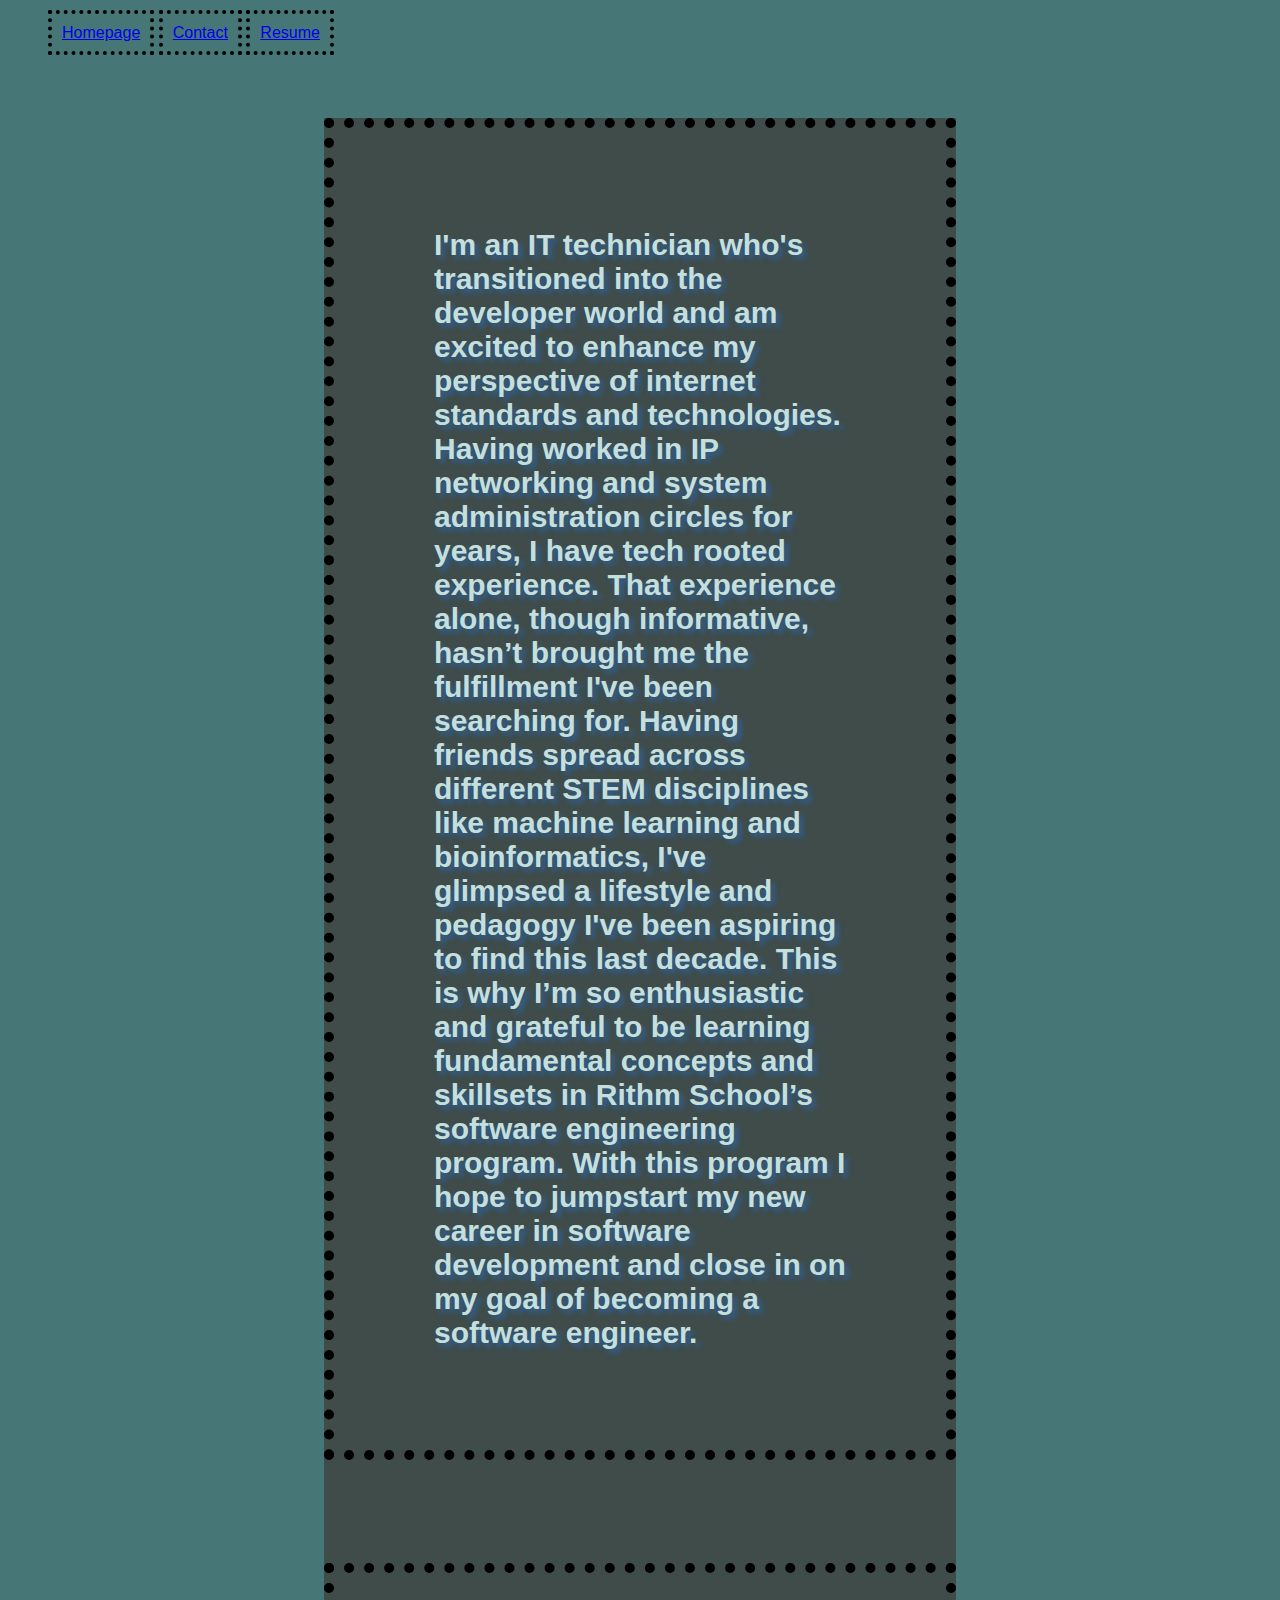
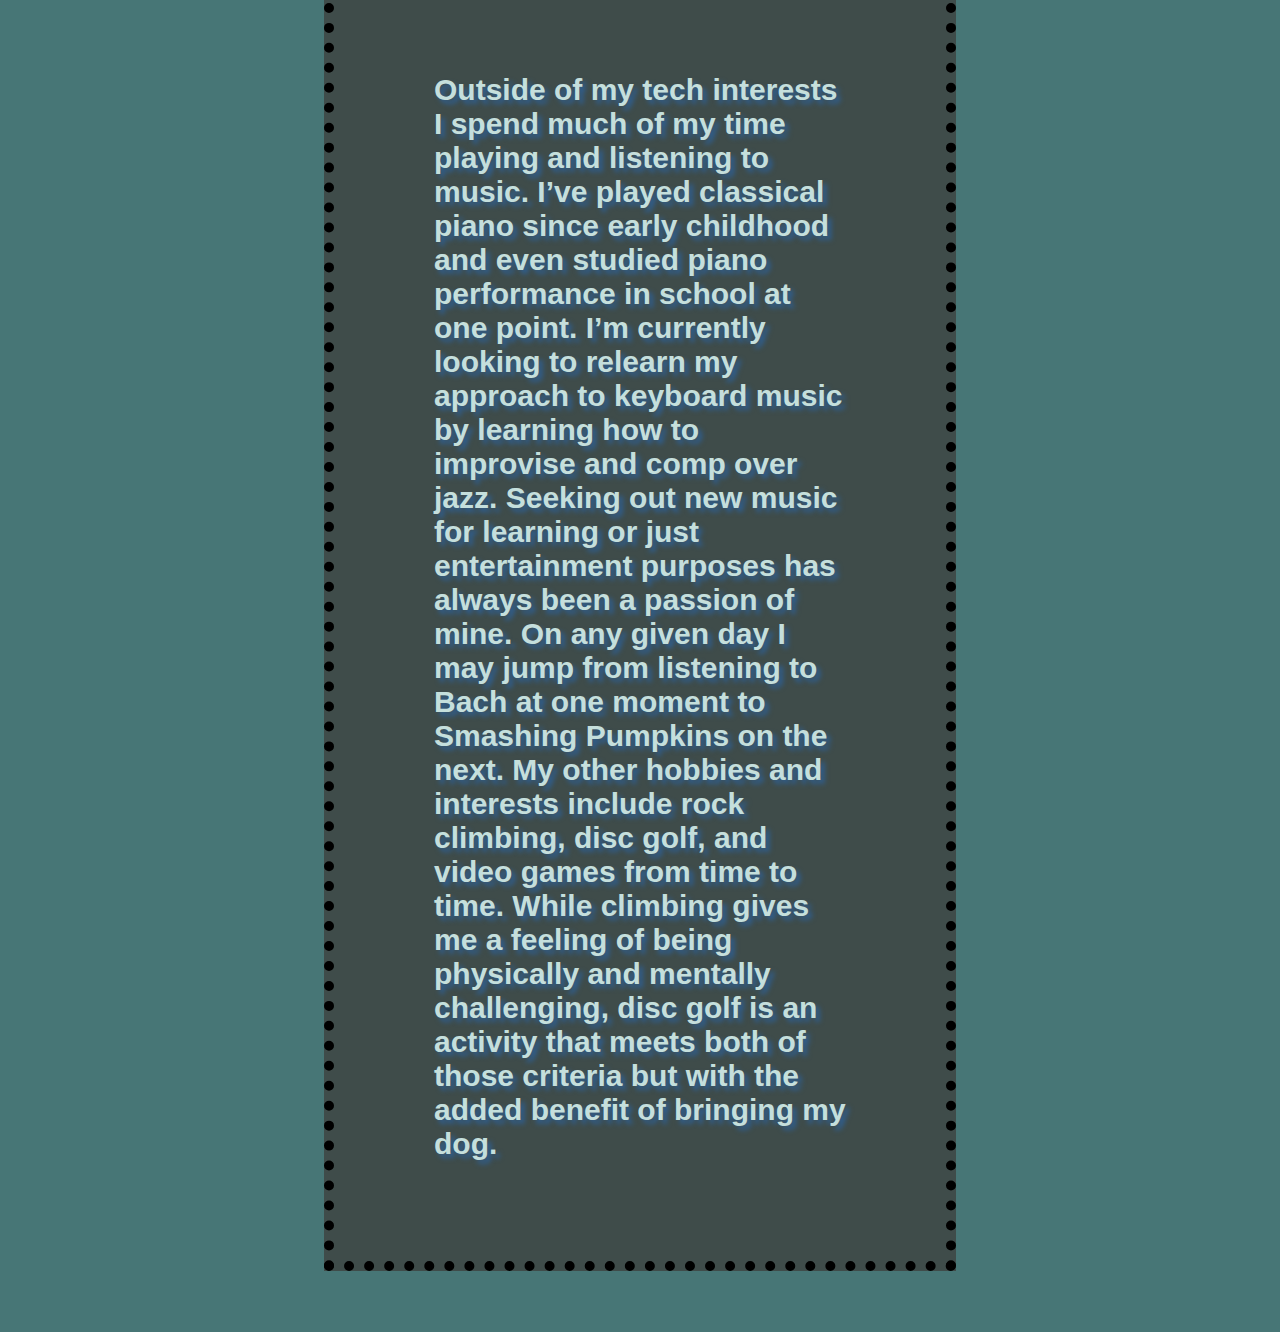
==== aboutme.html @ dcba47f9 "2nd draft of personal site with updated entry file" ====
<!DOCTYPE html>
<html lang="en">
<head>
  <meta charset="UTF-8">
  <meta name="viewport" content="width=device-width, initial-scale=1.0">
  <title>About Me</title>
  <link rel="stylesheet" href="personalSite.css">
</head>
<body>
  <nav>
    <ul>
      <li><a href="index.html">Homepage</a></li>
      <li><a href="Contact.html">Contact</a></li>
      <li><a href="resume.pdf">Resume</a></li>
    </ul>
  </nav>
  <h1>
  <div id="blackbg">
    <p id="#para">I'm an IT technician who's transitioned into the developer world and am excited to enhance my perspective of internet standards and technologies.  Having worked in IP networking and system administration circles for years, I have tech rooted experience.   That experience alone, though informative, hasn’t brought me the fulfillment I've been searching for.  Having friends spread across different STEM disciplines like machine learning and bioinformatics, I've glimpsed a lifestyle and pedagogy I've been aspiring to find this last decade.  This is why I’m so enthusiastic and grateful to be learning fundamental concepts and skillsets in Rithm School’s software engineering program.  With this program I hope to jumpstart my new career in software development and close in on my goal of becoming a software engineer.</p>
    <br>
    <p id="para">Outside of my tech interests I spend much of my time playing and listening to music.  I’ve played classical piano since early childhood and even studied piano performance in school at one point.  I’m currently looking to relearn my approach to keyboard music by learning how to improvise and comp over jazz.  Seeking out new music for learning or just entertainment purposes has always been a passion of mine.  On any given day I may jump from listening to Bach at one moment to Smashing Pumpkins on the next.  My other hobbies and interests include rock climbing, disc golf, and video games from time to time.  While climbing gives me a feeling of being physically and mentally challenging, disc golf is an activity that meets both of those criteria but with the added benefit of bringing my dog.
    </p>
  </div>
</body>
</html>
---- personalSite.css ----
body {
  background-color:rgb(71, 118, 118);
}

h1, h2 {
  font-family: Arial;
  text-align: center;
  color: rgb(197, 223, 220);
  text-shadow: 4px 4px 5px rgb(46, 96, 149);
}

h1 {
  font-size: 90px;
}
h2 {
  font-size: 45px;
}
h4 {
  font-size: 30px;
  text-align: center;
  padding: 10px;
  color:rgb(197, 223, 220)
}

div h4 {
  text-shadow: 4px 4px 5px rgb(46, 96, 149);
}

nav {
  margin: 0 0 0 0;
  font-family: Arial;
  font-size: 100%;
  width: 100%;
  overflow: hidden;
}

nav ul {
  list-style: none;
}

nav ul li {
  padding: 10px;
  display: inline;
  border-style: dotted;
  border-width: 4px;
}

body div p {
  box-sizing: content-box;
  width: auto;
  text-align: left;
  font-size: 30px;
  color: rgb(197, 223, 220);
  margin: auto;
  padding: 100px;
  border: 10px;
  border-style: dotted;
  border-color: black;

}

#homepagepic {
  display: block;
  margin-left: auto;
  margin-right: auto;
  width: 50%;
  width: 450px;
  height: 600px;
  border-radius: 5%;
}

#pets {
  display: block;
  margin-left: auto;
  margin-right: auto;
  width: 600px;
  height: 700px;
  border-radius: 5%;

}

#blackbg {
  background-color: rgb(63, 76, 74);
  width: 50%;
  margin-left: auto;
  margin-right: auto;
}
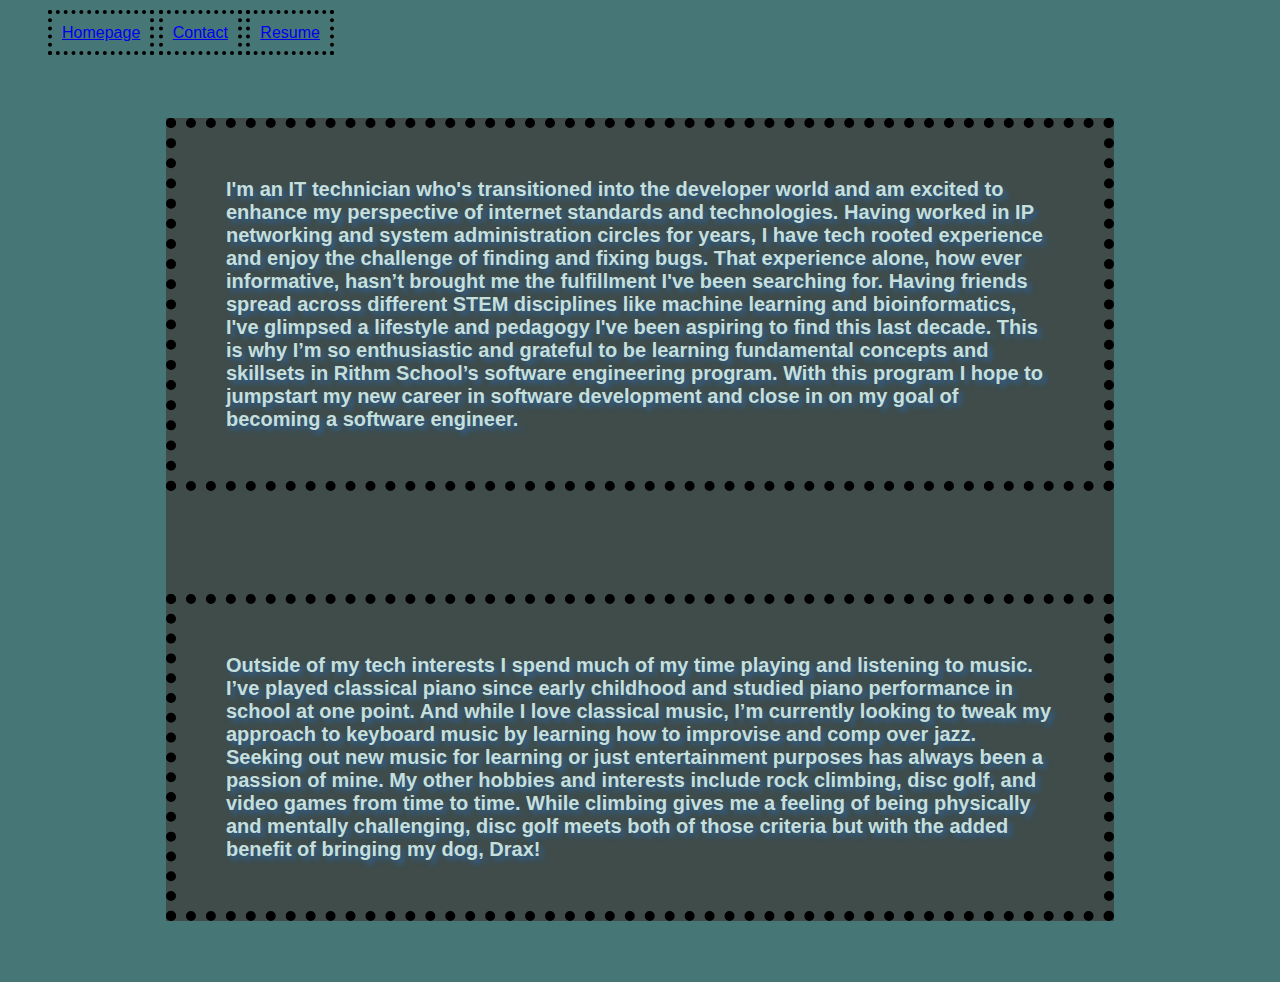
==== commit 2109e000: "updated about me summary" ====
--- a/aboutme.html
+++ b/aboutme.html
@@ -10,15 +10,15 @@
   <nav>
     <ul>
       <li><a href="index.html">Homepage</a></li>
-      <li><a href="Contact.html">Contact</a></li>
+      <li><a href="contact.html">Contact</a></li>
       <li><a href="resume.pdf">Resume</a></li>
     </ul>
   </nav>
   <h1>
   <div id="blackbg">
-    <p id="#para">I'm an IT technician who's transitioned into the developer world and am excited to enhance my perspective of internet standards and technologies.  Having worked in IP networking and system administration circles for years, I have tech rooted experience.   That experience alone, though informative, hasn’t brought me the fulfillment I've been searching for.  Having friends spread across different STEM disciplines like machine learning and bioinformatics, I've glimpsed a lifestyle and pedagogy I've been aspiring to find this last decade.  This is why I’m so enthusiastic and grateful to be learning fundamental concepts and skillsets in Rithm School’s software engineering program.  With this program I hope to jumpstart my new career in software development and close in on my goal of becoming a software engineer.</p>
+    <p>I'm an IT technician who's transitioned into the developer world and am excited to enhance my perspective of internet standards and technologies.  Having worked in IP networking and system administration circles for years, I have tech rooted experience and enjoy the challenge of finding and fixing bugs.   That experience alone, how ever informative, hasn’t brought me the fulfillment I've been searching for.  Having friends spread across different STEM disciplines like machine learning and bioinformatics, I've glimpsed a lifestyle and pedagogy I've been aspiring to find this last decade.  This is why I’m so enthusiastic and grateful to be learning fundamental concepts and skillsets in Rithm School’s software engineering program.  With this program I hope to jumpstart my new career in software development and close in on my goal of becoming a software engineer.</p>
     <br>
-    <p id="para">Outside of my tech interests I spend much of my time playing and listening to music.  I’ve played classical piano since early childhood and even studied piano performance in school at one point.  I’m currently looking to relearn my approach to keyboard music by learning how to improvise and comp over jazz.  Seeking out new music for learning or just entertainment purposes has always been a passion of mine.  On any given day I may jump from listening to Bach at one moment to Smashing Pumpkins on the next.  My other hobbies and interests include rock climbing, disc golf, and video games from time to time.  While climbing gives me a feeling of being physically and mentally challenging, disc golf is an activity that meets both of those criteria but with the added benefit of bringing my dog.
+    <p>Outside of my tech interests I spend much of my time playing and listening to music.  I’ve played classical piano since early childhood and studied piano performance in school at one point.  And while I love classical music, I’m currently looking to tweak my approach to keyboard music by learning how to improvise and comp over jazz.  Seeking out new music for learning or just entertainment purposes has always been a passion of mine.  My other hobbies and interests include rock climbing, disc golf, and video games from time to time.  While climbing gives me a feeling of being physically and mentally challenging, disc golf meets both of those criteria but with the added benefit of bringing my dog, Drax!
     </p>
   </div>
 </body>
--- a/personalSite.css
+++ b/personalSite.css
@@ -49,10 +49,10 @@
   box-sizing: content-box;
   width: auto;
   text-align: left;
-  font-size: 30px;
+  font-size: 20px;
   color: rgb(197, 223, 220);
   margin: auto;
-  padding: 100px;
+  padding: 50px;
   border: 10px;
   border-style: dotted;
   border-color: black;
@@ -81,7 +81,7 @@
 
 #blackbg {
   background-color: rgb(63, 76, 74);
-  width: 50%;
+  width: 75%;
   margin-left: auto;
   margin-right: auto;
 }
